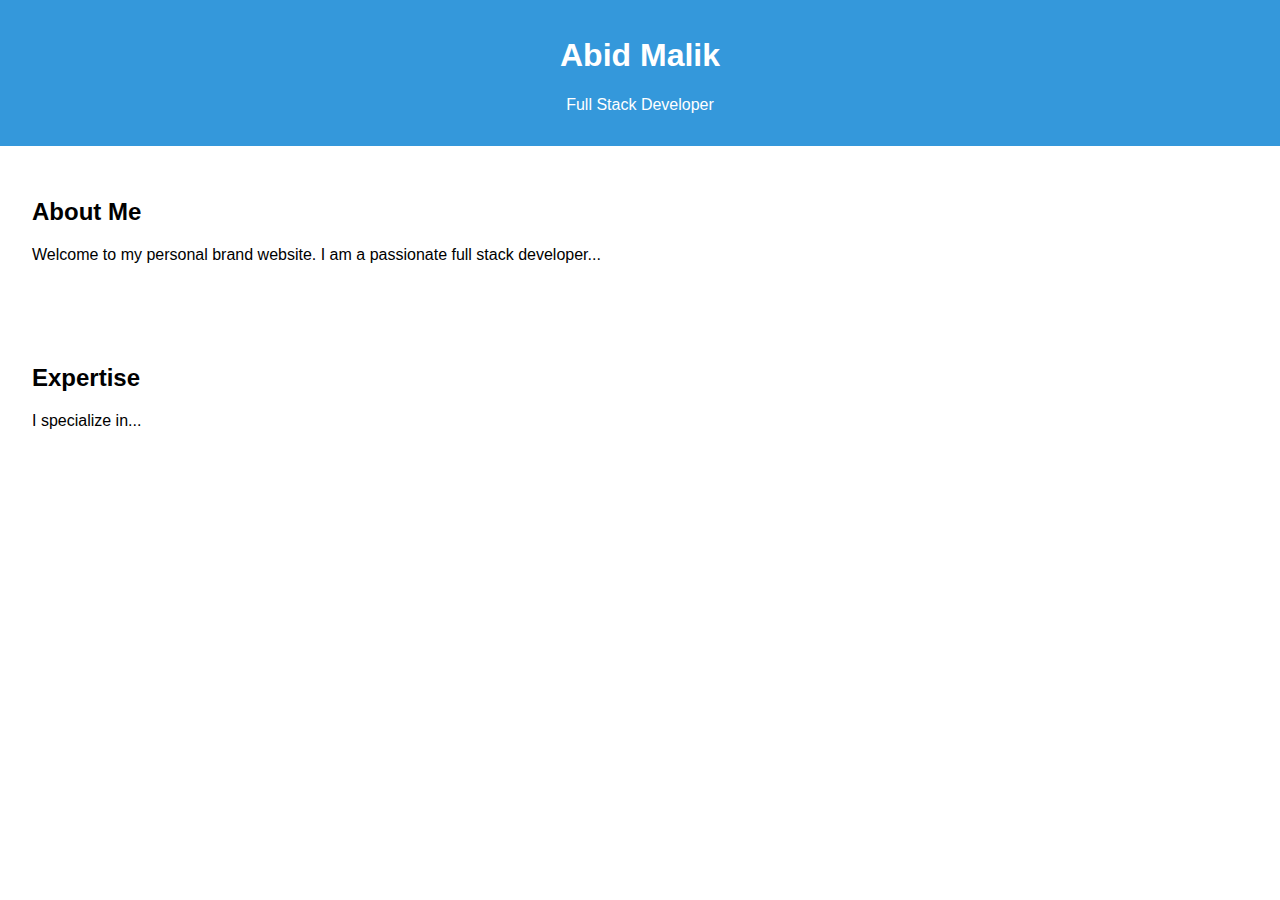
==== index.html @ 514e5d67 "Initial Commit" ====
<!-- index.html -->
<!DOCTYPE html>
<html lang="en">
<head>
    <meta charset="UTF-8">
    <meta name="viewport" content="width=device-width, initial-scale=1.0">
    <link rel="stylesheet" href="style.css">
    <title>Abid Malik - Personal Brand</title>
</head>
<body>
    <header>
        <h1>Abid Malik </h1>
        <p>Full Stack Developer</p>
    </header>
    <section>
        <h2>About Me</h2>
        <p>Welcome to my personal brand website. I am a passionate full stack developer...</p>
    </section>
    <section>
        <h2>Expertise</h2>
        <p>I specialize in...</p>
    </section>
</body>
</html>
---- style.css ----
/* style.css */
body {
    font-family: Arial, sans-serif;
    margin: 0;
    padding: 0;
}

header {
    background-color: #3498db;
    color: #fff;
    text-align: center;
    padding: 1em;
}

section {
    padding: 2em;
}
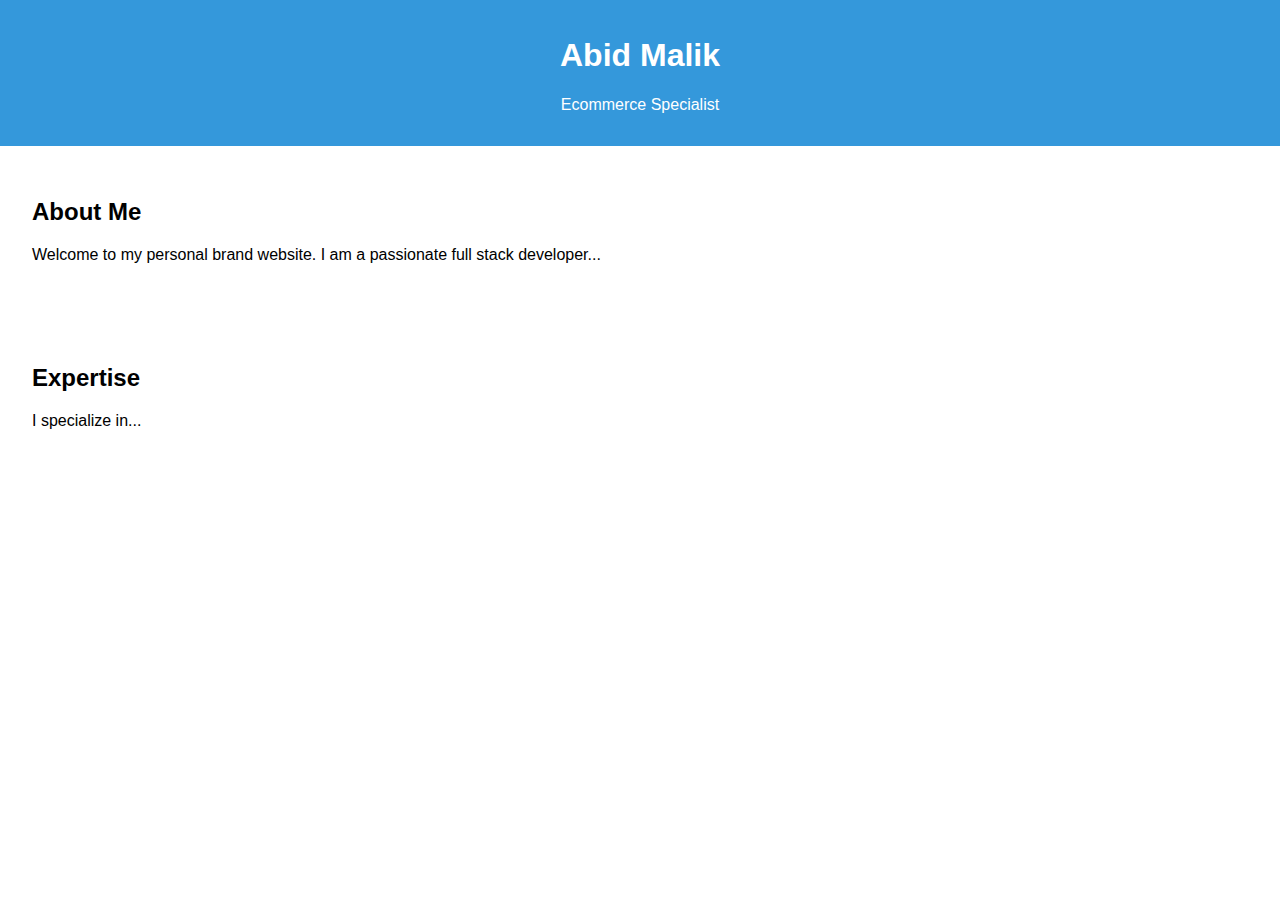
==== commit d1e7c38a: "changed Role" ====
--- a/index.html
+++ b/index.html
@@ -5,12 +5,12 @@
     <meta charset="UTF-8">
     <meta name="viewport" content="width=device-width, initial-scale=1.0">
     <link rel="stylesheet" href="style.css">
-    <title>Abid Malik - Personal Brand</title>
+    <title>Abid Malik - ECommerce Specialist</title>
 </head>
 <body>
     <header>
         <h1>Abid Malik </h1>
-        <p>Full Stack Developer</p>
+        <p>Ecommerce Specialist</p>
     </header>
     <section>
         <h2>About Me</h2>
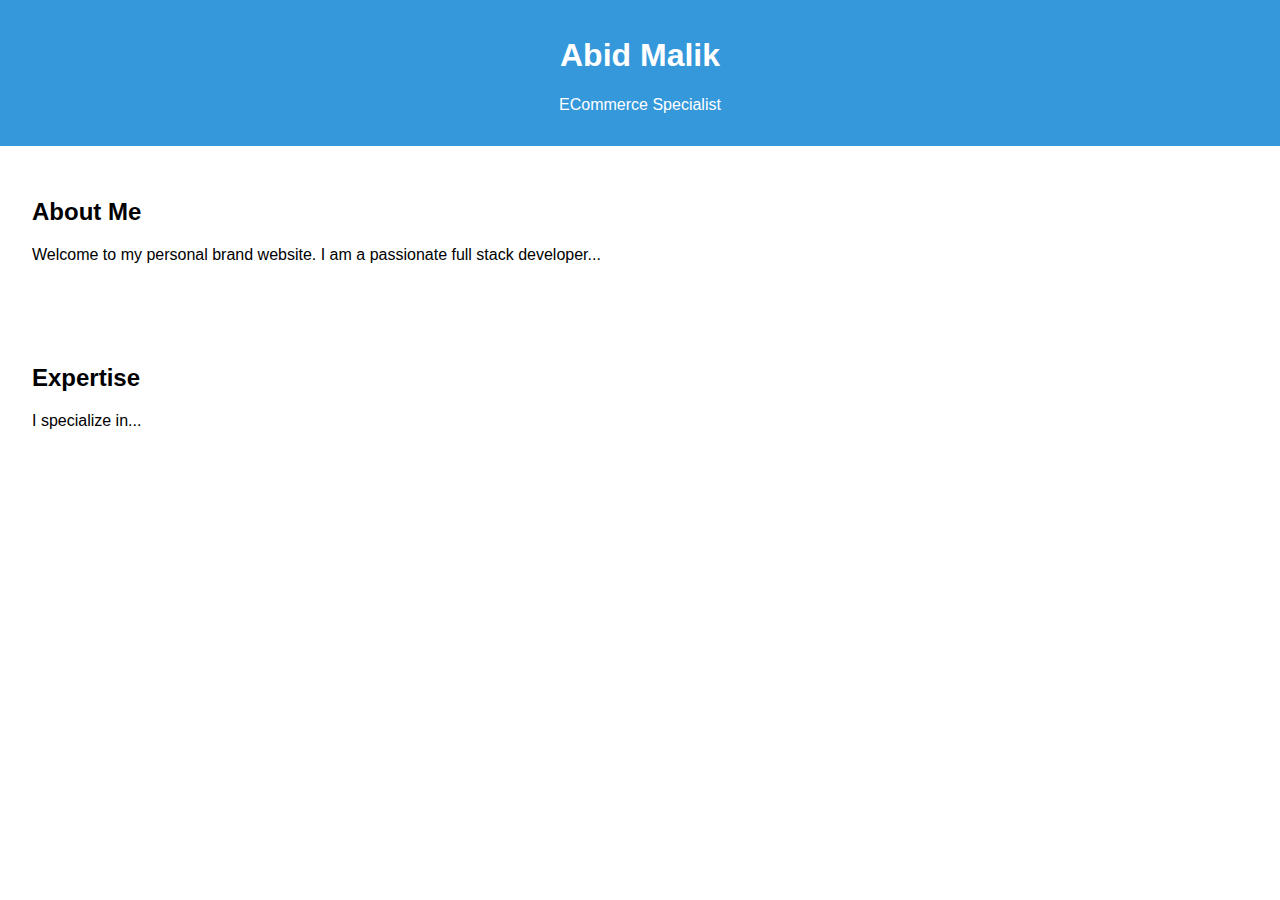
==== commit 2d3e497f: "fix content error" ====
--- a/index.html
+++ b/index.html
@@ -10,7 +10,7 @@
 <body>
     <header>
         <h1>Abid Malik </h1>
-        <p>Ecommerce Specialist</p>
+        <p>ECommerce Specialist</p>
     </header>
     <section>
         <h2>About Me</h2>
